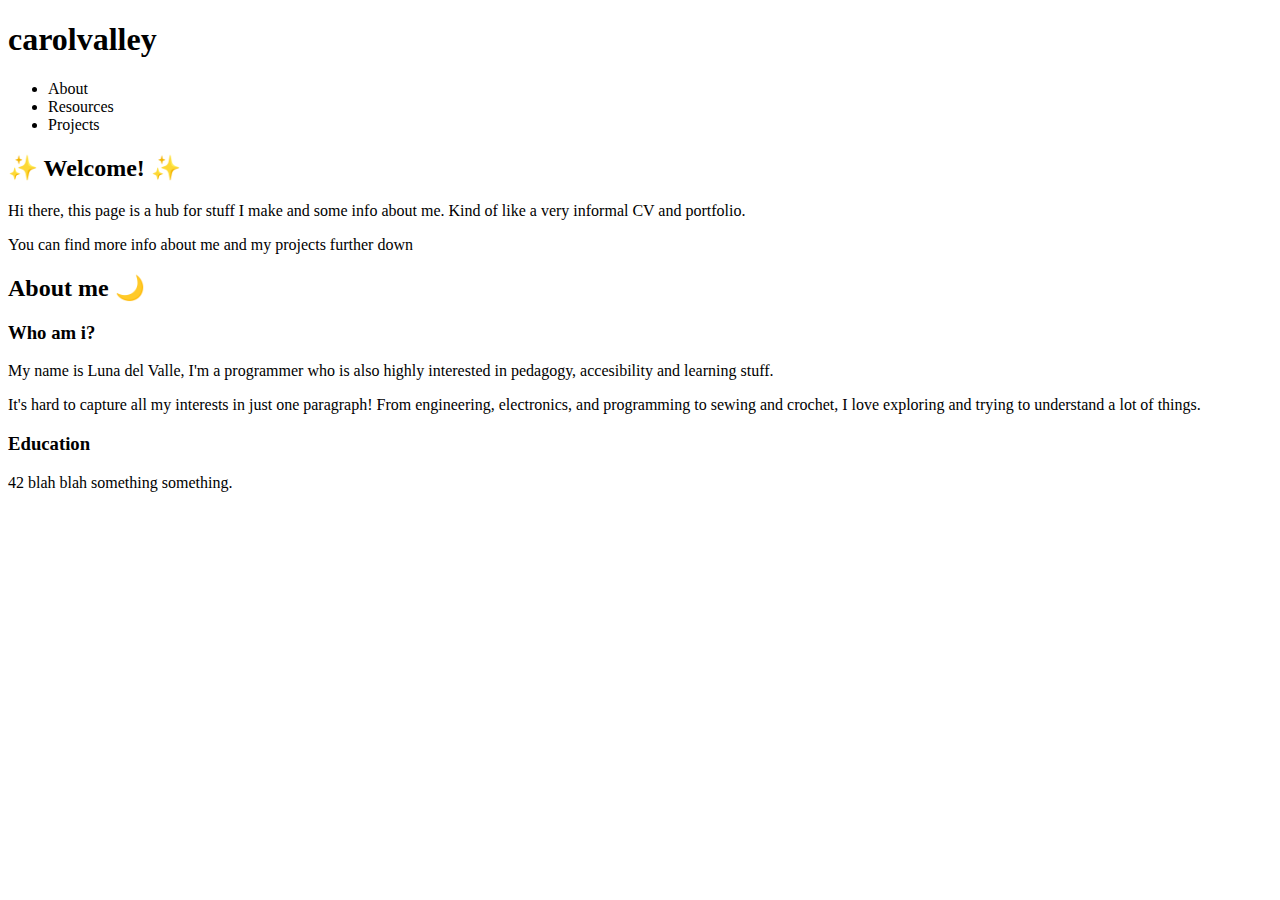
==== index.html @ b32cfe13 "test" ====
<!DOCTYPE html>
<html lang="en">
	<head>
		<link rel="stylesheet" href="https://cdn.simplecss.org/simple.css">
		<link rel="stylesheet" href="css/style.css">
		<meta charset="UTF-8">
		<meta name="viewport" content="width=device-width, initial-scale=1.0">
		<title>CarolValley</title>
	</head>
	<body>
		<header>
			<h1>carolvalley</h1>
			<nav>
				<ul>
					<li><a class="button">About</a></li>
					<li><a class="button">Resources</a></li>
					<li><a class="button">Projects</a></li>
				</ul>
			</nav>
		</header>
		<main>
			<article>
				<section>
				<h2>✨ Welcome! ✨</h2>
					<p>Hi there, this page is a hub for stuff I make and some info about me. Kind of like a very informal CV and portfolio.</p>
					<p>You can find more info about me and my projects further down</p>
				</section>
			</article>
			<article>
				<h2>About me 🌙</h2>
				<section>
					<h3>Who am i?</h3>
					<p>My name is Luna del Valle, I'm a programmer who is also highly interested in pedagogy, accesibility and learning stuff.</p>
					<p>It's hard to capture all my interests in just one paragraph! From engineering, electronics, and programming to sewing and crochet, I love exploring and trying to understand a lot of things.</p>
				</section>
				<section>
					<h3>Education</h3>
					<p>42 blah blah something something.</p>
				</section>
			</article>
		</main>
	</body>
</html>
---- css/style.css ----
:root {
	--accent: #fcba58;
	--accent-hover: #efeedc;
}
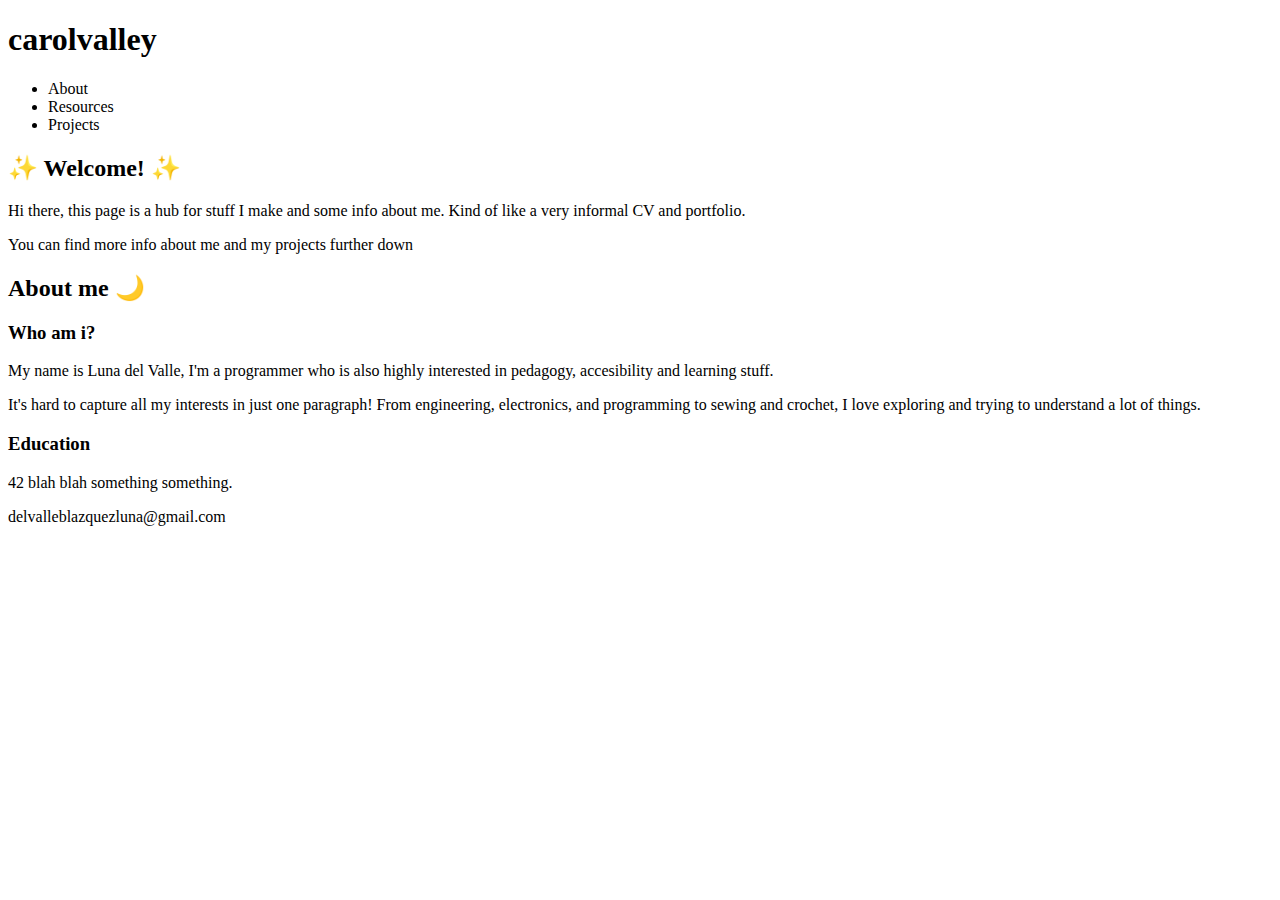
==== commit e9ce296b: "test" ====
--- a/index.html
+++ b/index.html
@@ -40,5 +40,8 @@
 				</section>
 			</article>
 		</main>
+		<footer>
+			delvalleblazquezluna@gmail.com
+		</footer>
 	</body>
 </html>
